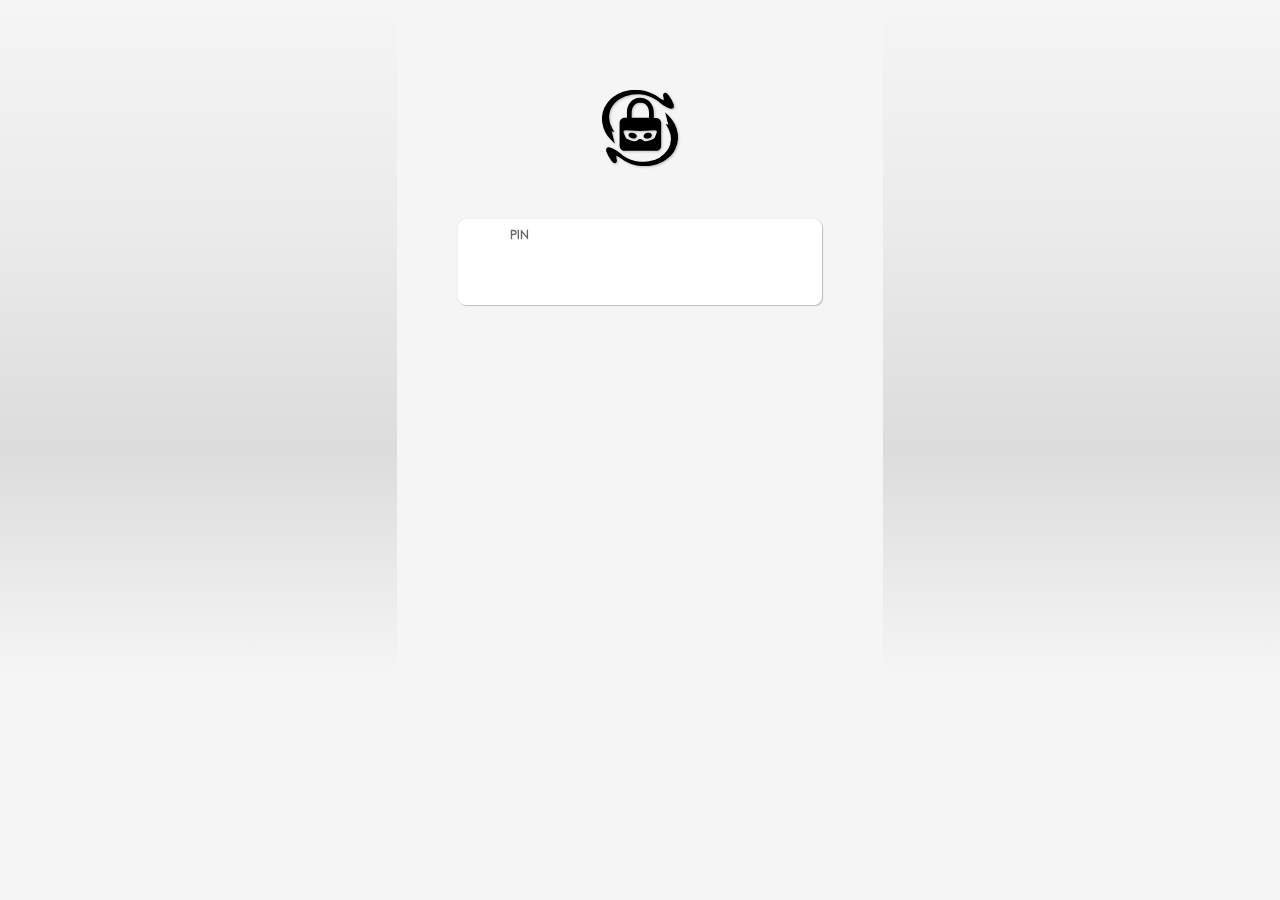
==== share/index.html @ ae8a7635 "MobileOptimisation_98" ====
<!DOCTYPE html>
<!-- 'frequent_0.052_GitHub' -->
<!-- https://kangax.github.io/html-minifier/ -->
<html lang="en">
<head>
    <meta charset="UTF-8">
    <meta name="viewport" content="width=device-width, initial-scale=1"> <!-- , interactive-widget=resizes-content -->
    <meta name="description" content="SecreSync">
    <meta http-equiv="X-UA-Compatible" content="IE=edge" />

    <meta name="HandheldFriendly" content="true"/>
    <meta name="mobile-web-app-capable" content="yes"/>
    <meta name="apple-mobile-web-app-title" content="SecreSync Share">
    <meta name="application-name" content="SecreSync Share">
    <meta name="msapplication-TileColor" content="#f5f5f5"> <!-- #232323 -->
    <meta name="theme-color" content="#f5f5f5"> <!-- #232323 -->

    <link rel="stylesheet" href="index.css" media="all" type="text/css">

    <script src="index.js" defer></script>

    <title>SecreSync Share</title><!-- <section id="donateWrp" class="appSection elNoDisplay"></section> -->  

</head>
<body>

    <form id="shareForm">
<span class="svgIcon secreSyncIcon"></span>
        <fieldset>
            <legend>PIN</legend>
            <input type="password" id="inputSharedPassInput">
        </fieldset>
        <fieldset id="outputSharedPassFieldset" class="elNoDisplay">
            <legend>PASS</legend>
                <span id="toggleShowPass" class="svgIcon active passEye"></span>
                <input id="outputSharedPassInput" type="password" disabled value="">
                <span id="copyClipboard" class="svgIcon active copyClipboard"></span>
        </fieldset>
    </form>
</body>
</html>
---- share/index.css ----
@font-face {
    font-family:"CenturyGothic";
    src: url("../assets/static/@fonts/CenturyGothic/CenturyGothic.ttf"); /* format("woff2"),url("../static/@fonts/century-gothic/cg.woff") format("woff"); */ /*url("../static/@fonts/century-gothic/a.otf3") format("opentype"); /*,*/
    font-display:auto;
    font-style:normal;
    font-weight:100;
    font-stretch:normal;
}

body{
    background: linear-gradient(0deg, rgb(245 245 245), rgb(245 245 245), rgb(220 220 220), rgb(235 235 235), rgb(245 245 245));
position: relative;
    width: 100%;
    height: 100vh;
    margin: 0;
    padding: 0;
    font-family: "Century Gothic", century-gothic, CenturyGothic, AppleGothic, sans-serif;
    overflow-x: hidden;
    overscroll-behavior: contain;
    display: flex;
    justify-content: center;
}

form{
    background: #f5f5f5;
        max-width: 500px;
        padding: 5vmin;
}


fieldset{
        /* width: calc(100% - min(1em, 2vw)* 2); */
    box-sizing: border-box;
    display: flex;
    /* flex-direction: column; */
    border: 1px solid transparent;
    flex-wrap: wrap;
    padding: 0;
    margin: 0vh min(1rem, 2vw);
    position: relative;
    border-radius: 0.5rem;
    position: relative;
    width: 100%;
    
padding: 1vh 1vw 2vh;
    min-width: 320px;
    background: #ffffff;
    box-shadow: 1px 1px 1px 0px rgb(190 190 190), 0 0 1px 0px rgb(190 190 190);
    transition: all 0.3s ease;
    width: auto;
/*         top: 50%;
    transform: translateY(-50%); */
}

legend {
    font-size: 0.75rem;
    font-weight: 900;
    text-indent: 3em;
    position: relative;
    transition: all 0.3s ease;
    margin-bottom: 1.5vh;
    transform: translate(0, calc(0.375rem + 1vh));
    opacity: 0.6;
}

input{
    font-family: "Century Gothic", century-gothic, CenturyGothic, AppleGothic, sans-serif;
    font-size: 0.9rem;
    box-sizing: border-box;
    background: transparent;
    line-height: 1.5em;
    word-break: break-word;
    white-space: pre-line;
    border: 0;
    transition: all 0.3s ease;
    flex: 2;
    margin: 0 0.5rem;
    padding: 0.5em 0.5rem;
    border-radius: 0.5em;
    /* color: var(--main-font-color); */
    text-align: center;
    min-width: 20rem;
}

input:focus-visible{
    outline: 1px solid rgb(210 210 210);
    background: #ffffff;
    box-shadow: unset;
}


    
.svgIcon {
    display: block;
    background-repeat: no-repeat;
    background-size: 60%;
    background-position: center;
    filter: drop-shadow(2px 3px 0px rgb(220 220 220));
    filter: drop-shadow(2px 2px 1px rgb(190 190 190));
    filter: drop-shadow(1px 1px 1px rgb(190 190 190));
    border-radius: 15%;
    margin: 0 0.2vw;
    padding: 5mm;
    align-self: center;
}

.passEye {
    background-image: url(../assets/static/appSvg/sprite.svg#showPass);
}
.passEyeHide {
    background-image: url(../assets/static/appSvg/sprite.svg#hidePass);
}
.copyClipboard {
    background-image: url(../assets/static/appSvg/sprite.svg#copyClipboard);
}

.secreSyncIcon{
    background-image: url(../assets/static/appSvg/sprite.svg#secreSync);
    padding: 10mm;
    background-size: contain;
    margin: 5vmin;
}

.svgIcon.active:active{
    box-shadow: 1px 1px 1px rgb(190 190 190) inset;
    filter: drop-shadow(0px 0px 0px rgb(190 190 190));
}


@media(hover: hover) and (pointer: fine) {
    .svgIcon.active:hover:not(.svgIcon.active:active, .svgIcon.selected){
        box-shadow: 1px 1px 0px rgb(190 190 190);
    }
}

.elNoDisplay{
    display:none;
}
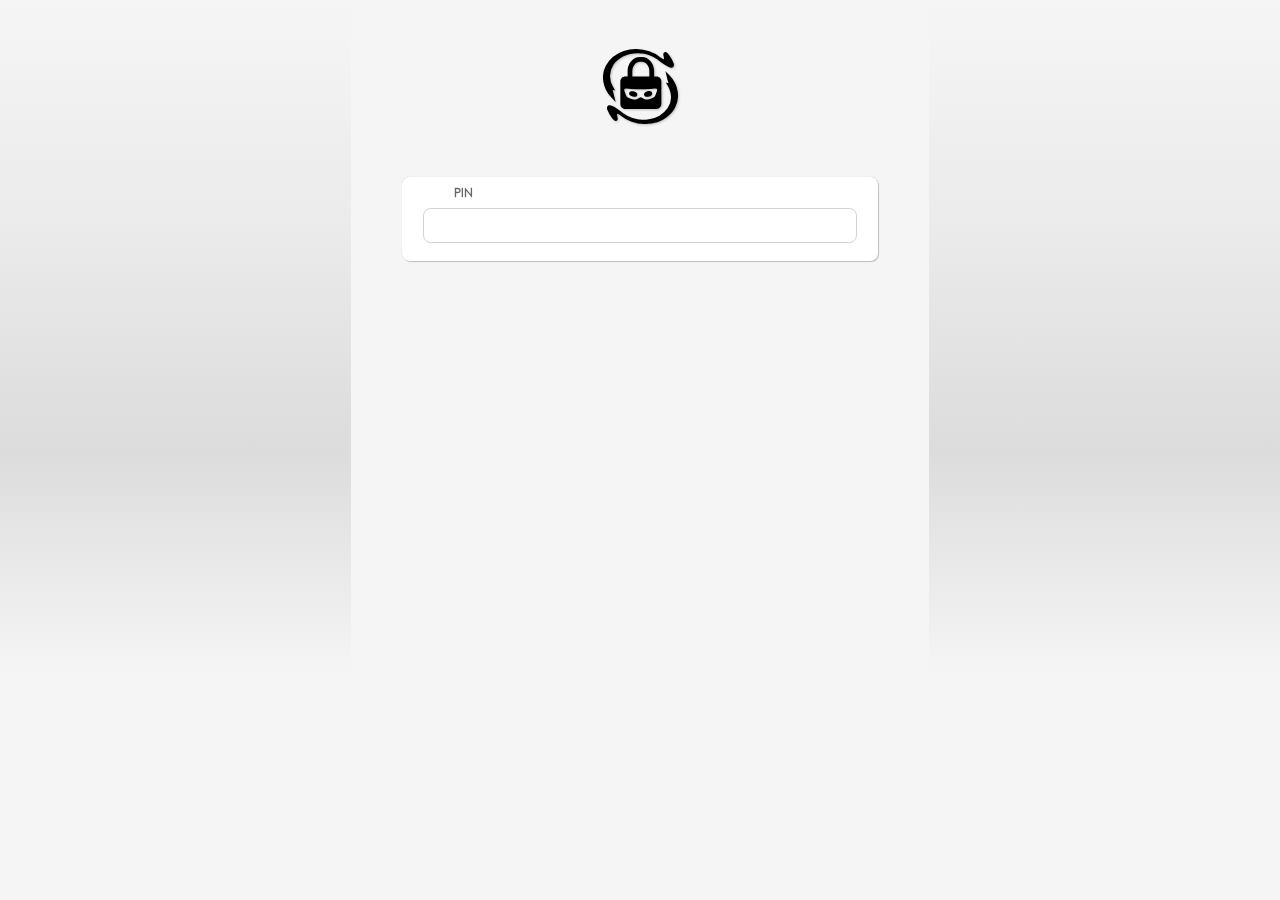
==== commit a63209dd: "MobileOptimisation_99" ====
--- a/share/index.html
+++ b/share/index.html
@@ -28,9 +28,9 @@
 <span class="svgIcon secreSyncIcon"></span>
         <fieldset>
             <legend>PIN</legend>
-            <input type="password" id="inputSharedPassInput">
+            <input type="password" id="inputSharedPassInput" autofocus>
         </fieldset>
-        <fieldset id="outputSharedPassFieldset" class="elNoDisplay">
+        <fieldset id="outputSharedPassFieldset" class="elNoShow">
             <legend>PASS</legend>
                 <span id="toggleShowPass" class="svgIcon active passEye"></span>
                 <input id="outputSharedPassInput" type="password" disabled value="">
--- a/share/index.css
+++ b/share/index.css
@@ -10,47 +10,35 @@
 
 body{
     background: linear-gradient(0deg, rgb(245 245 245), rgb(245 245 245), rgb(220 220 220), rgb(235 235 235), rgb(245 245 245));
-position: relative;
+    position: relative;
     width: 100%;
     height: 100vh;
     margin: 0;
     padding: 0;
     font-family: "Century Gothic", century-gothic, CenturyGothic, AppleGothic, sans-serif;
-    overflow-x: hidden;
-    overscroll-behavior: contain;
     display: flex;
     justify-content: center;
+    min-width: 500px;
 }
 
 form{
     background: #f5f5f5;
-        max-width: 500px;
-        padding: 5vmin;
+    max-width: 500px;
+    padding: 1mm;
+    min-width: 320px;
+    width:30rem;
+    box-shadow: 0 0 0vmin 5vmin #f5f5f5;
 }
 
 
 fieldset{
-        /* width: calc(100% - min(1em, 2vw)* 2); */
-    box-sizing: border-box;
     display: flex;
-    /* flex-direction: column; */
     border: 1px solid transparent;
-    flex-wrap: wrap;
-    padding: 0;
-    margin: 0vh min(1rem, 2vw);
-    position: relative;
     border-radius: 0.5rem;
-    position: relative;
-    width: 100%;
-    
-padding: 1vh 1vw 2vh;
-    min-width: 320px;
+    padding: 1vh 1vw 2vh;
     background: #ffffff;
     box-shadow: 1px 1px 1px 0px rgb(190 190 190), 0 0 1px 0px rgb(190 190 190);
     transition: all 0.3s ease;
-    width: auto;
-/*         top: 50%;
-    transform: translateY(-50%); */
 }
 
 legend {
@@ -66,7 +54,6 @@
 
 input{
     font-family: "Century Gothic", century-gothic, CenturyGothic, AppleGothic, sans-serif;
-    font-size: 0.9rem;
     box-sizing: border-box;
     background: transparent;
     line-height: 1.5em;
@@ -78,9 +65,8 @@
     margin: 0 0.5rem;
     padding: 0.5em 0.5rem;
     border-radius: 0.5em;
-    /* color: var(--main-font-color); */
     text-align: center;
-    min-width: 20rem;
+
 }
 
 input:focus-visible{
@@ -89,8 +75,6 @@
     box-shadow: unset;
 }
 
-
-    
 .svgIcon {
     display: block;
     background-repeat: no-repeat;
@@ -134,6 +118,7 @@
     }
 }
 
-.elNoDisplay{
-    display:none;
+.elNoShow{
+    opacity: 0;
+    pointer-events: none;
 }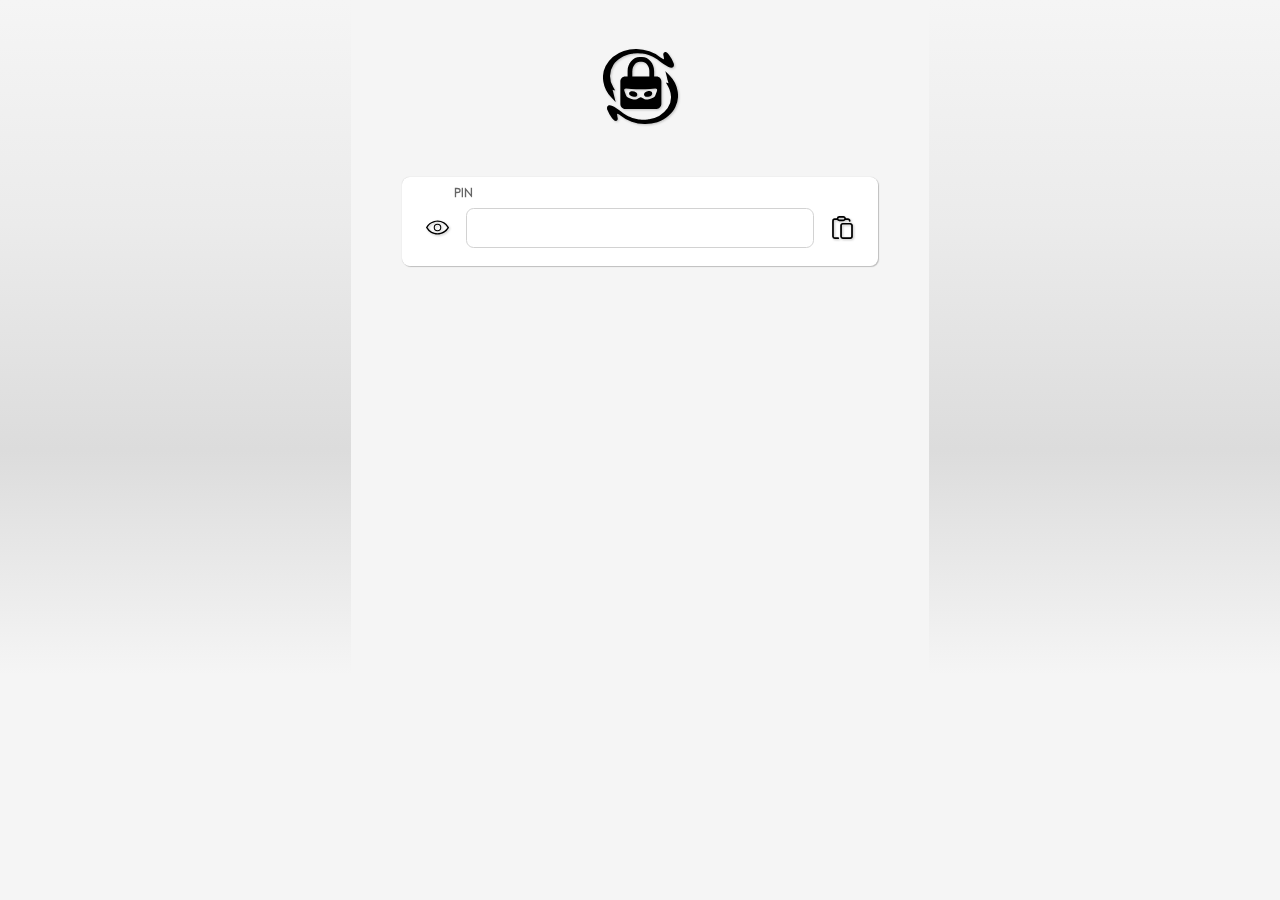
==== commit 1cd0f86e: "MobileOptimisation_101" ====
--- a/share/index.html
+++ b/share/index.html
@@ -28,13 +28,15 @@
 <span class="svgIcon secreSyncIcon"></span>
         <fieldset>
             <legend>PIN</legend>
+            <span id="toggleShowPin" class="svgIcon active passEye"></span>
             <input type="password" id="inputSharedPassInput" autofocus>
+            <span id="pasteClipboard" class="svgIcon active pasteClipboard"></span>
         </fieldset>
         <fieldset id="outputSharedPassFieldset" class="elNoShow">
             <legend>PASS</legend>
-                <span id="toggleShowPass" class="svgIcon active passEye"></span>
-                <input id="outputSharedPassInput" type="password" disabled value="">
-                <span id="copyClipboard" class="svgIcon active copyClipboard"></span>
+            <span id="toggleShowPass" class="svgIcon active passEye"></span>
+            <input id="outputSharedPassInput" type="password" disabled value="">
+            <span id="copyClipboard" class="svgIcon active copyClipboard"></span>
         </fieldset>
     </form>
 </body>
--- a/share/index.css
+++ b/share/index.css
@@ -98,7 +98,9 @@
 .copyClipboard {
     background-image: url(../assets/static/appSvg/sprite.svg#copyClipboard);
 }
-
+.pasteClipboard{
+    background-image: url(../assets/static/appSvg/sprite.svg#pasteClipboard);
+}
 .secreSyncIcon{
     background-image: url(../assets/static/appSvg/sprite.svg#secreSync);
     padding: 10mm;
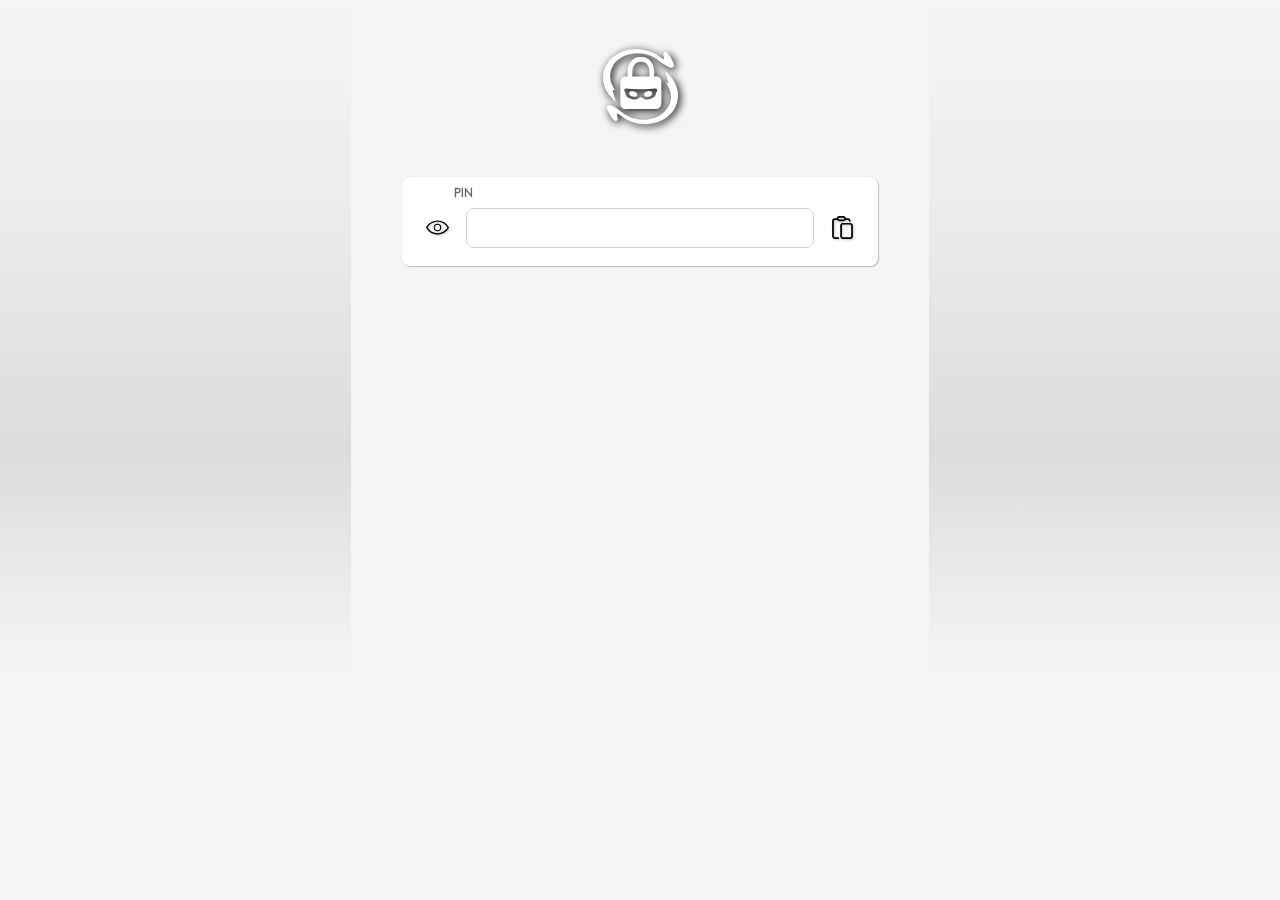
==== commit bbb996fa: "frequent_0.138" ====
--- a/share/index.html
+++ b/share/index.html
@@ -14,7 +14,8 @@
     <meta name="application-name" content="SecreSync Share">
     <meta name="msapplication-TileColor" content="#f5f5f5"> <!-- #232323 -->
     <meta name="theme-color" content="#f5f5f5"> <!-- #232323 -->
-
+    
+    <link rel="shortcut icon" href="favicon.ico" type="image/x-icon" />
     <link rel="stylesheet" href="index.css" media="all" type="text/css">
 
     <script src="index.js" defer></script>
@@ -23,9 +24,8 @@
 
 </head>
 <body>
-
     <form id="shareForm">
-<span class="svgIcon secreSyncIcon"></span>
+        <a href="https://swedhearth.github.io/secresync/"><span class="svgIcon secreSyncIcon"></span></a>
         <fieldset>
             <legend>PIN</legend>
             <span id="toggleShowPin" class="svgIcon active passEye"></span>
--- a/share/index.css
+++ b/share/index.css
@@ -106,8 +106,16 @@
     padding: 10mm;
     background-size: contain;
     margin: 5vmin;
+    filter: invert(1) drop-shadow(2px 2px 4px black);
+    transition: all 0.3s linear;
 }
-
+.secreSyncIcon:hover{
+    /* filter: invert(0) drop-shadow(2px 2px 4px white); */
+    transform: scale(0.95);
+    /* cursor: url(../assets/static/appSvg/sprite.svg#secreSync), auto; */
+    cursor:  url("data:image/svg+xml;utf8,<svg xmlns='http://www.w3.org/2000/svg' width='80' height='80' fill='%23004bff'  x='0px' y='0px' viewBox='0 0 1024 1024' xml:space='preserve'><path d='M532 108h-30c-92 0-166 87-166 194v74h-34c-36 0-65 31-65 69v305c0 37 29 68 65 68h430c36 0 65-31 65-69V446c0-38-29-69-65-69h-34v-74c0-107-75-194-166-194ZM401 302c0-34 11-67 31-91 19-23 44-36 70-36h30c26 0 51 13 70 36 20 24 31 57 31 91v74H400v-74Zm311 239c20-2 32 11 26 30l-24 63c-5 12-14 20-25 27-26 15-70 28-103 29-11 1-23-3-35-13-8-6-17-12-26-16a29 29 0 0 0-20 0c-10 4-19 10-27 16a53 53 0 0 1-35 13c-32-1-77-14-103-29-11-7-20-15-25-27l-24-63c-6-19 6-32 26-30l70 6a2262 2262 0 0 0 255 0l70-6Z'/><path d='m115 663 58 61-21-82-2-10-11-44-9-32 36 10-27-47a278 278 0 0 1 2-301c52-79 144-135 255-153l7-1h3l4-1 6-1h1a449 449 0 0 1 103-1h1l7 1 5 1h3c30 4 59 11 87 20h1c38 13 77 31 115 56 11 10 52 42 93 70 25 16 46 28 63 36 15 7 28 10 38 10s16-2 22-6c5-4 14-13 14-30s-2-18-6-29a437 437 0 0 0-63-113c-25-31-39-36-49-36s-7 1-9 2c-6 2-20 10-19 34l5 26c2 11 5 23 5 32v4l-14-4c-10-4-21-10-34-19a471 471 0 0 0-152-84A554 554 0 0 0 459 0h-12a540 540 0 0 0-164 26A434 434 0 0 0 36 232 348 348 0 0 0 5 447a395 395 0 0 0 110 216Z'/><path d='M1019 577a395 395 0 0 0-110-216s-58-61-58-61l21 82 2 10c3 15 7 30 12 44l9 32-37-9 28 46c8 15 16 31 22 47a278 278 0 0 1-25 254 371 371 0 0 1-254 153l-7 1h-4l-4 1-6 1h-1a467 467 0 0 1-103 1h-1l-7-1-5-1h-3c-30-4-59-11-87-20h-1c-38-13-77-31-114-56-12-10-52-42-94-70-25-16-46-28-63-36-15-7-28-10-38-10s-16 2-22 6c-5 4-14 13-14 30s2 18 6 29a437 437 0 0 0 63 113c25 31 39 36 50 36s6-1 9-2c6-2 20-10 18-34l-5-26-5-32v-4l15 4c9 4 20 10 33 19a471 471 0 0 0 152 85 554 554 0 0 0 174 31h12a540 540 0 0 0 164-25c58-20 110-49 153-87 41-34 72-75 94-120a348 348 0 0 0 31-215Z'/><path d='m621 575-12 2c-12 3-28 8-40 22-7 8-10 17-9 26 2 9 8 17 17 22 3 2 8 4 12 4h6l13 1 10-1c19-2 35-10 46-23 6-8 9-18 7-27-1-8-7-16-15-20-6-3-12-4-19-6h-16Zm-168 19a83 83 0 0 0-51-18c-12 0-23 1-32 8-7 4-12 10-13 18-2 7 0 15 4 22l7 9a87 87 0 0 0 54 20c10 0 13 0 19-2 19-4 25-15 26-24 4-19-10-30-14-33Z'/></svg>"), auto;
+}
+/* #004bff */
 .svgIcon.active:active{
     box-shadow: 1px 1px 1px rgb(190 190 190) inset;
     filter: drop-shadow(0px 0px 0px rgb(190 190 190));
